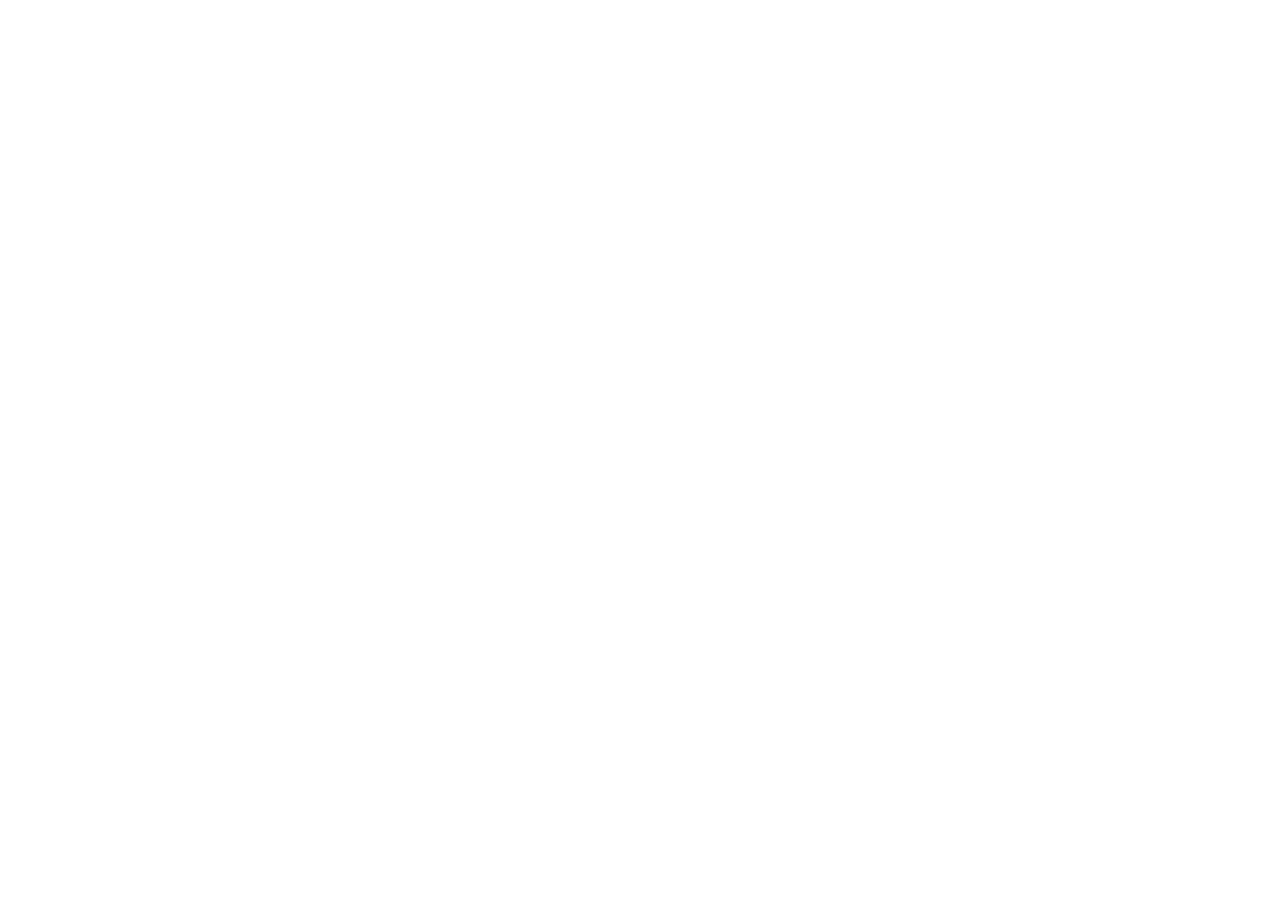
==== index.html @ 440dd128 "Index Page" ====
<!DOCTYPE html>
<html lang="en">
<head>
    <meta charset="UTF-8">
    <meta http-equiv="X-UA-Compatible" content="IE=edge">
    <meta name="viewport" content="width=device-width, initial-scale=1.0">
    <title>Document</title>
    <link rel="stylesheet" href="style/style.css">
</head>
<body>
    
    <script src="script/index.js" type="module"></script>
</body>
</html>
<!-- Import-Export-Food-App -->
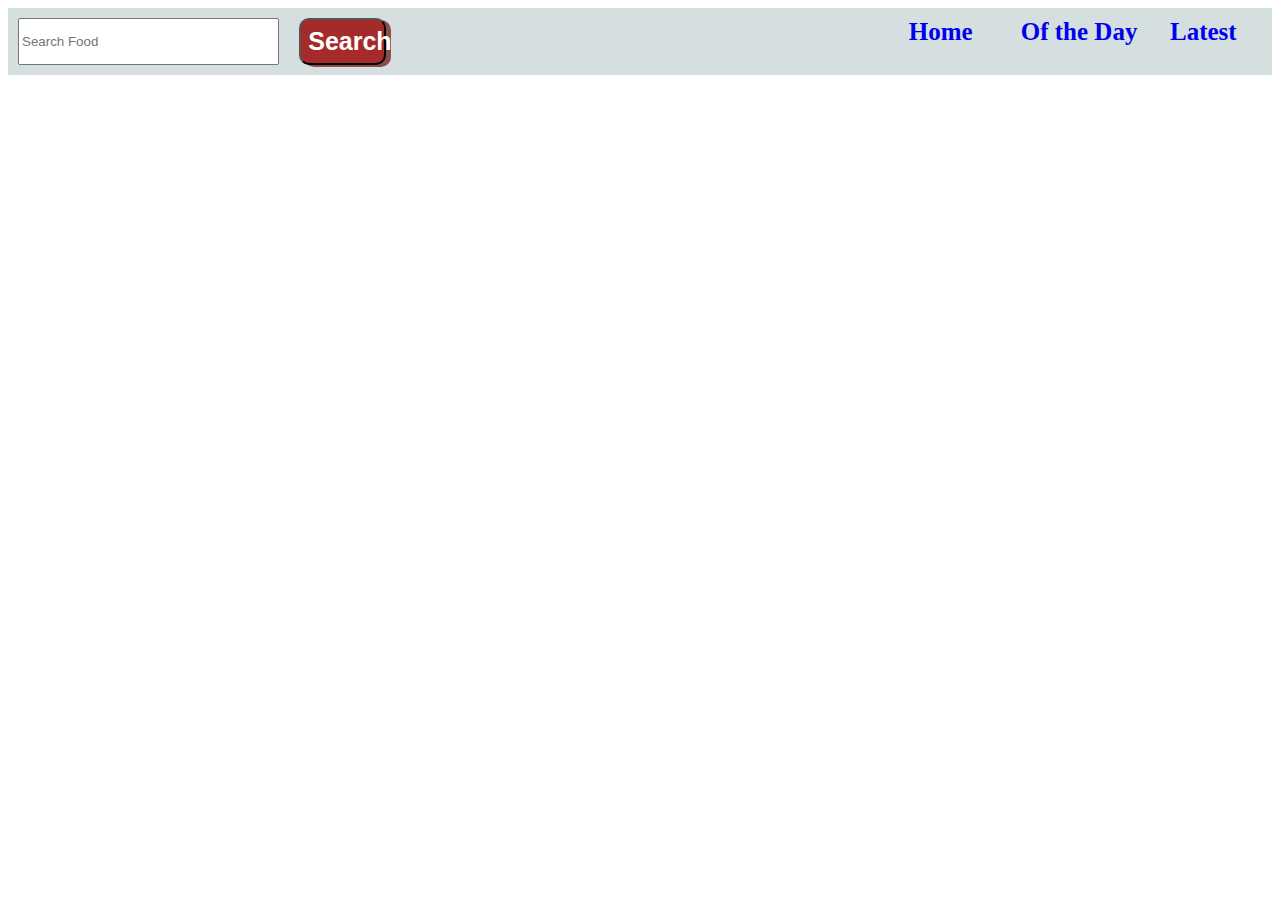
==== commit c03b1242: "search" ====
--- a/index.html
+++ b/index.html
@@ -10,6 +10,7 @@
 <body>
     
     <script src="script/index.js" type="module"></script>
+    <script src="script/search.js" type="module"></script>
+    
 </body>
-</html>
-<!-- Import-Export-Food-App -->+</html>--- a/style/style.css
+++ b/style/style.css
@@ -0,0 +1,51 @@
+#navbar{
+    display: grid;
+    gap: 20px;
+    grid-template-columns: 70% 30%;
+    background-color: rgb(214, 223, 223);
+    padding: 10px;
+}
+#input{
+    display: grid;
+    gap: 20px;
+    grid-template-columns: 30% 10%;
+}
+#btn-search{
+    background-color: brown;
+    padding: 7px;
+    font-size: 25px;
+    font-weight: 700;
+    color: rgb(255, 255, 255);
+    box-shadow: 5px 2px rgb(141, 76, 76);
+    border-radius: 10px;
+}
+#others{
+    display: grid;
+    grid-template-columns: 30% 40% 30%;
+}
+#others>a{
+    display: block;
+    text-decoration: none;
+    font-size: 25px;
+    font-weight: 700;
+}
+#display>div{
+display: grid;
+gap: 30px;
+grid-template-columns: 30% 70%;
+}
+#image-data>img{
+    width: 100%;
+
+}
+#searchData>div{
+    margin-top: 10px;
+    display: grid;
+    gap: 50px
+    ;
+    grid-template-columns: 40% 60%;
+
+}
+#searchData>div>img{
+    width: 100%;
+}